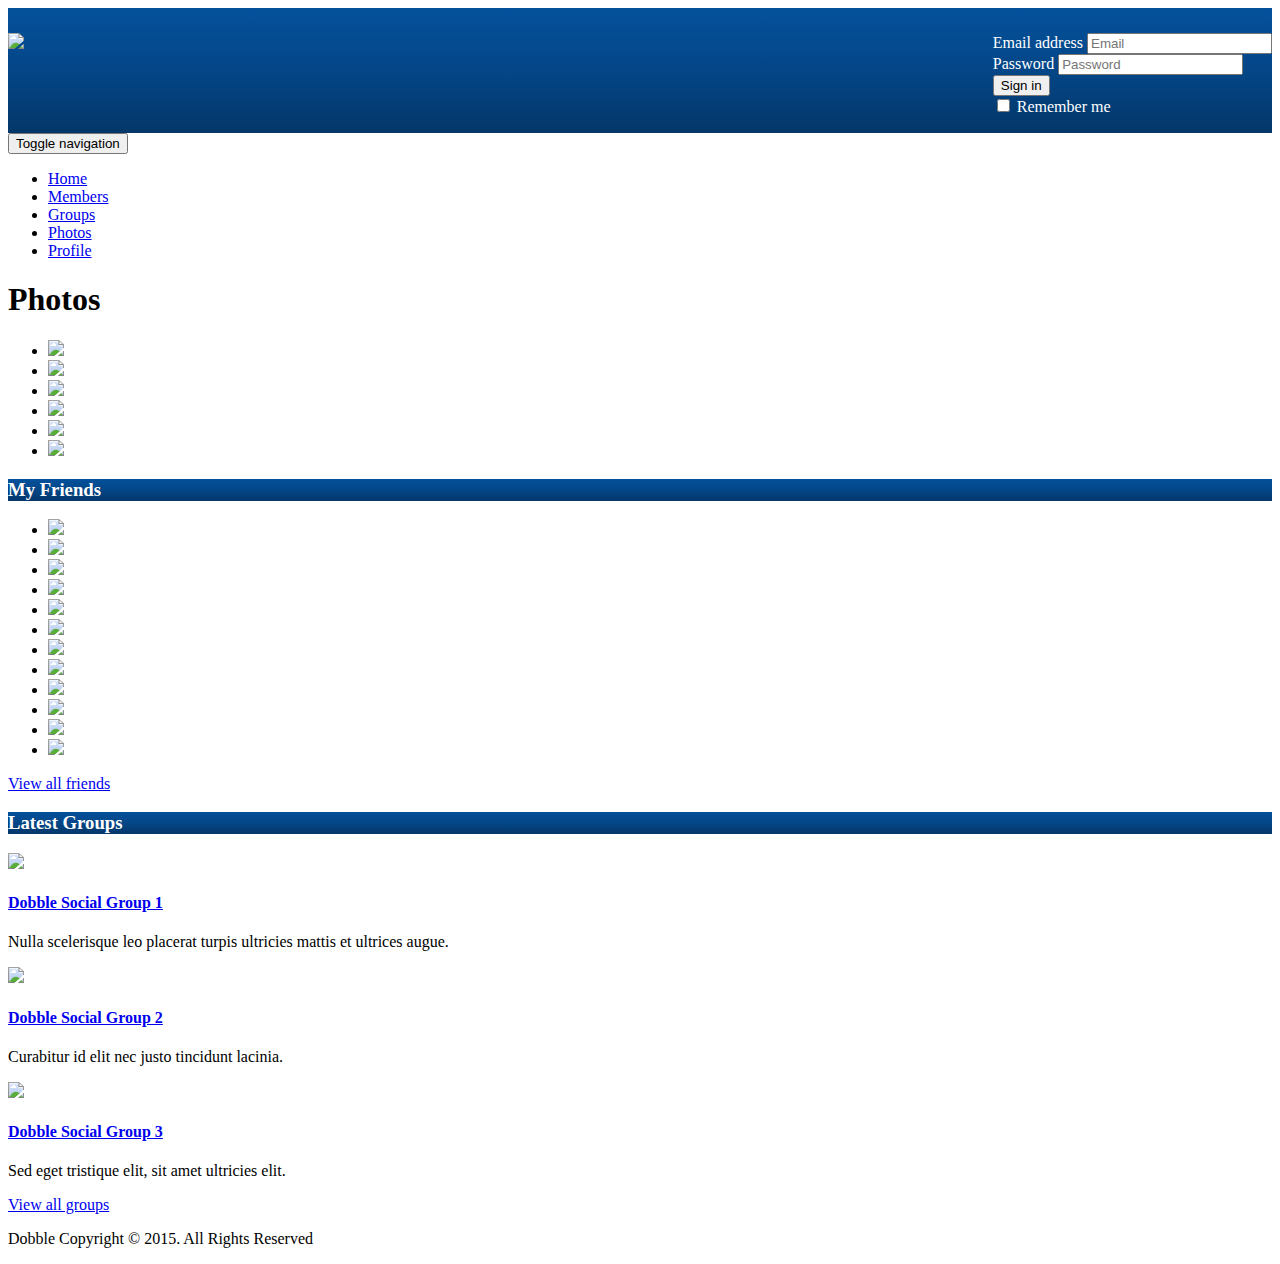
==== photos.html @ a2c87b41 "Photos Page Commit" ====
<!DOCTYPE html>
<html lang="en">
<head>
    <meta charset="utf-8">
    <meta http-equiv="X-UA-Compatible" content="IE=edge">
    <meta name="viewport" content="width=device-width, initial-scale=1">

    <title>Dobble - Photos</title>
    <!-- Bootstrap core CSS -->
    <link href="css/bootstrap.css" rel="stylesheet">
    <!--FontAwesome CSS-->
    <link href="css/font-awesome.css" rel="stylesheet">
    <!-- Custom styles for this template -->
    <link href="css/style.css" rel="stylesheet">
    <!--ashleydw/lightbox CSS (for photos)-->
    <link href="css/ekko-lightbox.css" rel="stylesheet">
</head>

<body>
<header>
    <div class="container">
        <img src="img/logo.png" class="logo">
        <form class="form-inline">
            <div class="form-group">
                <label class="sr-only" for="exampleInputEmail3">Email address</label>
                <input type="email" class="form-control" id="exampleInputEmail3" placeholder="Email">
            </div>
            <div class="form-group">
                <label class="sr-only" for="exampleInputPassword3">Password</label>
                <input type="password" class="form-control" id="exampleInputPassword3" placeholder="Password">
            </div>
            <button type="submit" class="btn btn-default">Sign in</button><br>
            <div class="checkbox">
                <label>
                    <input type="checkbox"> Remember me
                </label>
            </div>
        </form>
    </div>
</header>

<nav class="navbar navbar-default">
    <div class="container">
        <div class="navbar-header">
            <button type="button" class="navbar-toggle collapsed" data-toggle="collapse" data-target="#navbar" aria-expanded="false" aria-controls="navbar">
                <span class="sr-only">Toggle navigation</span>
                <span class="icon-bar"></span>
                <span class="icon-bar"></span>
                <span class="icon-bar"></span>
            </button>
        </div>
        <div id="navbar" class="collapse navbar-collapse">
            <ul class="nav navbar-nav">
                <li><a href="index.html">Home</a></li>
                <li><a href="members.html">Members</a></li>
                <li><a href="groups.html">Groups</a></li>
                <li class="active"><a href="photos.html">Photos</a></li>
                <li><a href="profile.html">Profile</a></li>
            </ul>
        </div><!--/.nav-collapse -->
    </div>
</nav>

<div class="container">
    <div class="row">
        <div class="col-md-8">
            <h1 class="page-header">Photos</h1>
            <ul class="photos gallery-parent">

                <li><a href="img/sample1.jpg" data-title="Eagle Close-up" data-footer="1995 Alaska Trip" data-toggle="lightbox" data-gallery="mygallery" data-parent=".gallery-parent" data-hover="tooltip" data-placement="top" title="Eagle">
                    <img src="img/sample1.jpg" class="img-thumbnail"></a>
                </li>
                <li><a href="img/sample2.jpg" data-title="Cool Colored Glass Tubes" data-footer="SLC Factory Tour" data-toggle="lightbox" data-gallery="mygallery" data-parent=".gallery-parent" data-hover="tooltip" data-placement="top" title="Glass Tubes">
                    <img src="img/sample2.jpg" class="img-thumbnail"></a>
                </li>
                <li><a href="img/sample3.jpg" data-title="Sugarhouse Park Benches" data-footer="Circa 2008" data-toggle="lightbox" data-gallery="mygallery" data-parent=".gallery-parent" data-hover="tooltip" data-placement="top" title="Benches">
                    <img src="img/sample3.jpg" class="img-thumbnail"></a>
                </li>
                <li><a href="img/sample4.jpg" data-title="Sierras Sun Flower" data-footer="Summer 2015" data-toggle="lightbox" data-gallery="mygallery" data-parent=".gallery-parent" data-hover="tooltip" data-placement="top" title="Sierras Green Thumb">
                    <img src="img/sample4.jpg" class="img-thumbnail"></a>
                </li>
                <li><a href="img/sample5.jpg" data-title="Kids Pinwheel" data-footer="2012 Utah State Fair" data-toggle="lightbox" data-gallery="mygallery" data-parent=".gallery-parent" data-hover="tooltip" data-placement="top" title="Pinwheel Close-Up">
                    <img src="img/sample5.jpg" class="img-thumbnail"></a>
                </li>
                <li><a href="img/sample6.jpg" data-title="Glass Marbles" data-footer="2014 Photo Contest" data-toggle="lightbox" data-gallery="mygallery" data-parent=".gallery-parent" data-hover="tooltip" data-placement="top" title="Marbles">
                    <img src="img/sample6.jpg" class="img-thumbnail"></a>
                </li>

            </ul>

        </div>

        <div class="col-md-4 friends-and-groups">

            <div class="friends panel panel-default">
                <div class="panel-heading">
                    <h3 class="panel-title">My Friends</h3>
                </div>
                <div class="panel-body">
                    <ul>
                        <li><a class="thumbnail" href="profile.html"><img src="img/user.png"></a></li>
                        <li><a class="thumbnail" href="profile.html"><img src="img/user.png"></a></li>
                        <li><a class="thumbnail" href="profile.html"><img src="img/user.png"></a></li>
                        <li><a class="thumbnail" href="profile.html"><img src="img/user.png"></a></li>
                        <li><a class="thumbnail" href="profile.html"><img src="img/user.png"></a></li>
                        <li><a class="thumbnail" href="profile.html"><img src="img/user.png"></a></li>
                        <li><a class="thumbnail" href="profile.html"><img src="img/user.png"></a></li>
                        <li><a class="thumbnail" href="profile.html"><img src="img/user.png"></a></li>
                        <li><a class="thumbnail" href="profile.html"><img src="img/user.png"></a></li>
                        <li><a class="thumbnail" href="profile.html"><img src="img/user.png"></a></li>
                        <li><a class="thumbnail" href="profile.html"><img src="img/user.png"></a></li>
                        <li><a class="thumbnail" href="profile.html"><img src="img/user.png"></a></li>
                    </ul>
                    <a class="btn btn-primary" href="#">View all friends</a>
                    <div class = "clearfix"></div>
                </div>
            </div>

            <div class ="groups panel panel-default">

                <div class="panel-heading">
                    <h3 class="panel-title">Latest Groups</h3>
                </div>

                <div class="panel-body">
                    <div class="group-item">
                        <img src="img/group.png">
                        <a href="#"><h4>Dobble Social Group 1</h4></a>
                        <p>Nulla scelerisque leo placerat turpis ultricies mattis et ultrices augue.</p>
                        <div class = "clearfix"></div>
                    </div>

                    <div class="group-item">
                        <img src="img/group.png">
                        <a href="#"><h4>Dobble Social Group 2</h4></a>
                        <p>Curabitur id elit nec justo tincidunt lacinia.</p>
                        <div class = "clearfix"></div>
                    </div>

                    <div class="group-item">
                        <img src="img/group.png">
                        <a href="#"><h4>Dobble Social Group 3</h4></a>
                        <p>Sed eget tristique elit, sit amet ultricies elit.</p>
                        <div class = "clearfix"></div>
                    </div>

                    <div class = "clearfix"></div>
                    <a class="btn btn-primary" href="#">View all groups</a>
                </div>

            </div>

        </div>
    </div>
</div>

</body>

<footer>
    <div class="container">
        <p>Dobble Copyright &copy; 2015.  All Rights Reserved</p>
    </div>
</footer>



<!-- Bootstrap core JavaScript
================================================== -->
<!-- Placed at the end of the document so the pages load faster -->
<script src="https://ajax.googleapis.com/ajax/libs/jquery/1.11.3/jquery.min.js"></script>
<script src="js/bootstrap.js"></script>
<script src="js/ekko-lightbox.js"></script>
<script>
    $(document).delegate('*[data-toggle="lightbox"]', 'click', function(event) {
        event.preventDefault();
        $(this).ekkoLightbox();
    });

    $(function () {
        $('[data-hover="tooltip"]').tooltip()
    })
</script>
</body>
</html>
---- css/style.css ----
header {
    background-image: linear-gradient(#04519b, #044687, #033769);
    color: #ffffff;
    min-height: 100px;
    padding-top: 25px;
}

header.logo {
    float: left;
}

header .form-inline {
    float: right;
}

.panel-heading {
    background-image: linear-gradient(#04519b, #044687, #033769);
    color: #ffffff !important;
}

.comment-avatar img{
    width: 40px;
    margin-right: 5px;
}
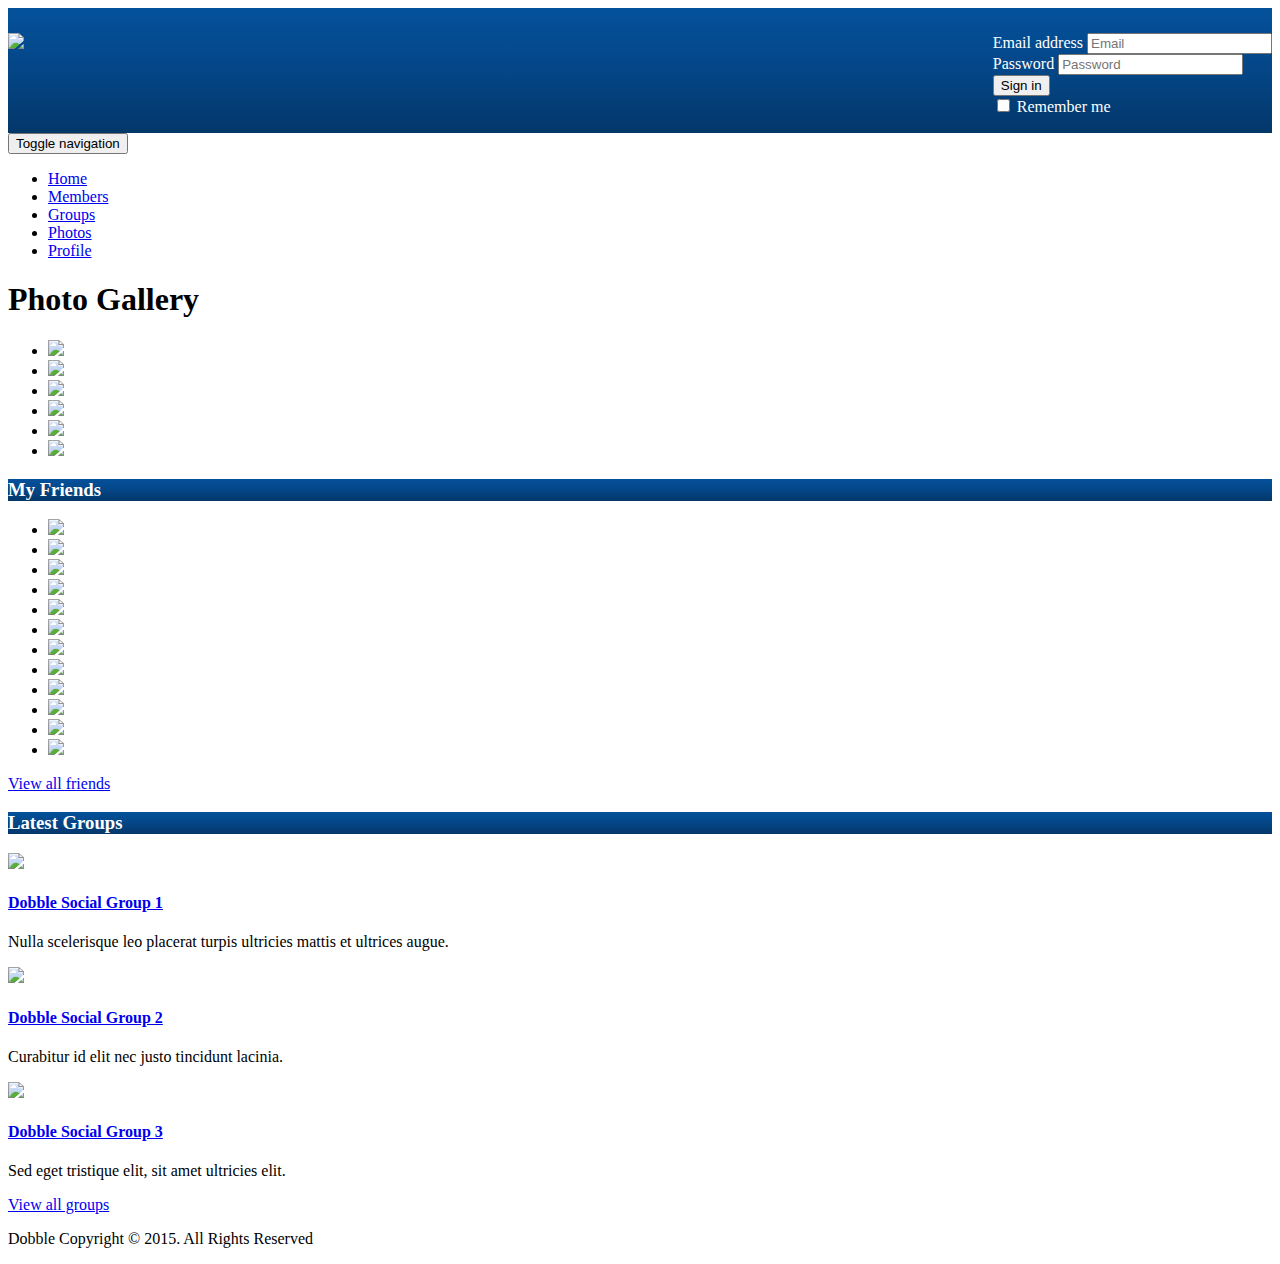
==== commit 12bb5380: "Final commit -phew" ====
--- a/photos.html
+++ b/photos.html
@@ -64,7 +64,7 @@
 <div class="container">
     <div class="row">
         <div class="col-md-8">
-            <h1 class="page-header">Photos</h1>
+            <h1 class="page-header">Photo Gallery</h1>
             <ul class="photos gallery-parent">
 
                 <li><a href="img/sample1.jpg" data-title="Eagle Close-up" data-footer="1995 Alaska Trip" data-toggle="lightbox" data-gallery="mygallery" data-parent=".gallery-parent" data-hover="tooltip" data-placement="top" title="Eagle">
